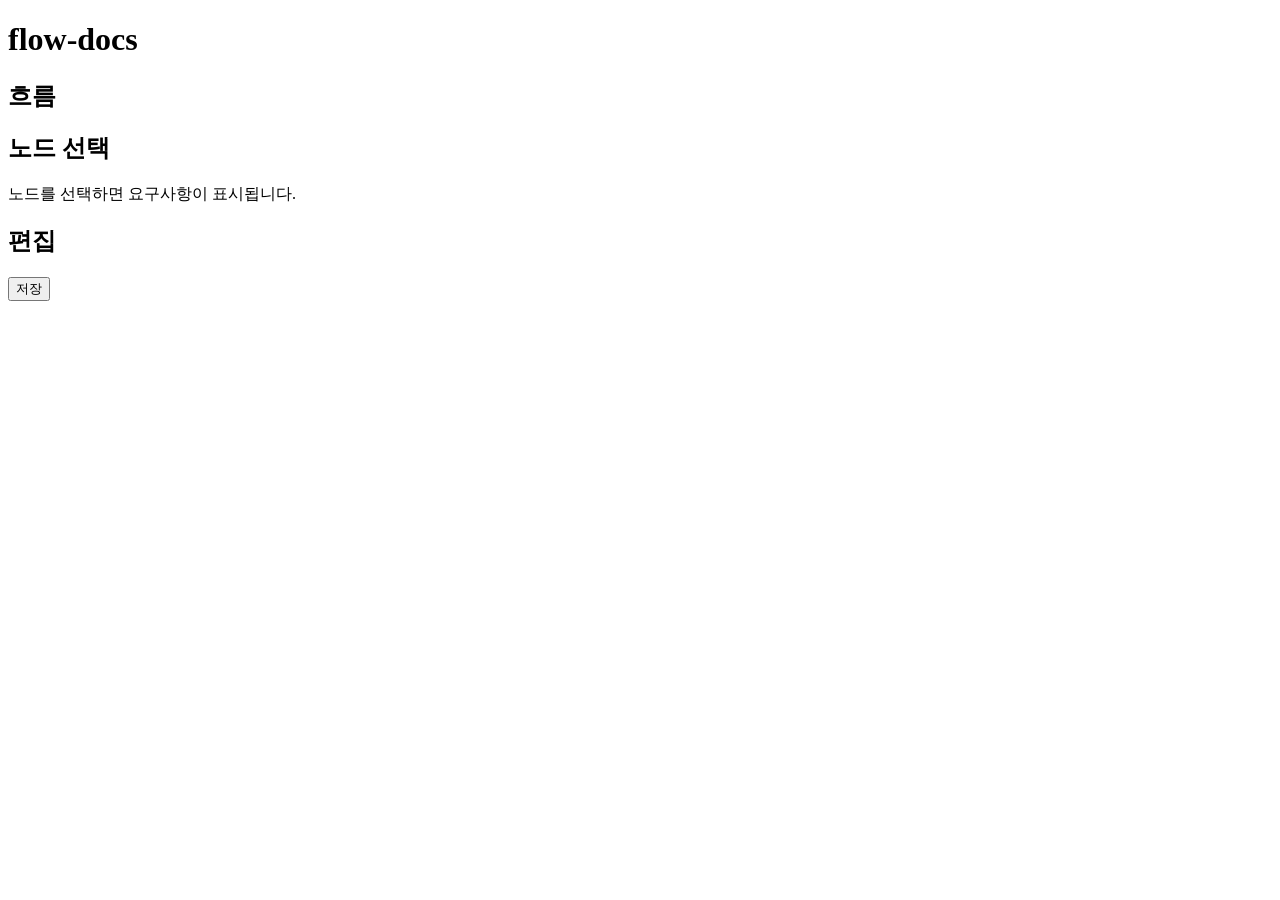
==== plugins/debug-docs/skills/debug-docs/viewer/app/index.html @ 33c835b4 "chore(debug-docs): flow-docs 뷰어/서버/테스트 복사(재사용 기반)" ====
<!DOCTYPE html>
<html lang="ko">
<head>
  <meta charset="utf-8">
  <meta name="viewport" content="width=device-width, initial-scale=1">
  <title>flow-docs</title>
  <link rel="stylesheet" href="/style.css">
</head>
<body>
  <header><h1 id="prd-title">flow-docs</h1></header>
  <main>
    <section id="overview" class="card"></section>
    <div class="cols">
      <section class="card diagram-col">
        <h2>흐름</h2>
        <div id="diagram"></div>
      </section>
      <aside class="card side-col">
        <h2>노드 선택</h2>
        <ul id="node-list"></ul>
        <div id="detail-panel"><p class="muted">노드를 선택하면 요구사항이 표시됩니다.</p></div>
      </aside>
    </div>
    <section id="editor" class="card">
      <h2>편집</h2>
      <div id="editor-controls"></div>
      <div class="save-bar">
        <button id="save-btn">저장</button>
        <span id="save-status" class="muted"></span>
      </div>
    </section>
  </main>
  <script src="/vendor/marked.min.js"></script>
  <script src="/vendor/mermaid.min.js"></script>
  <script src="/app.js"></script>
</body>
</html>
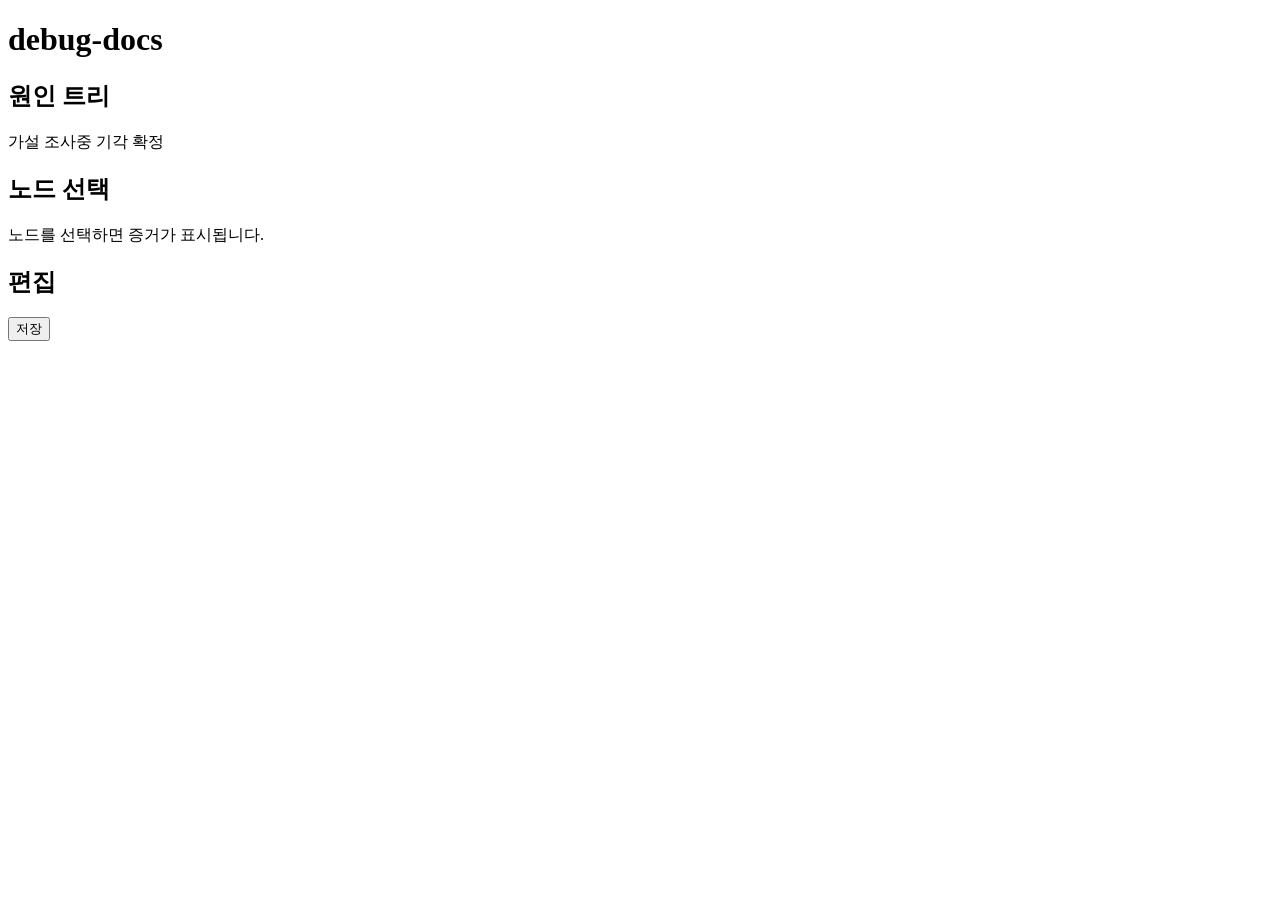
==== commit 08d166e9: "feat(debug-docs): 앱 상태색/상태편집 + RCA 샘플 + 뷰어 가이드" ====
--- a/plugins/debug-docs/skills/debug-docs/viewer/app/index.html
+++ b/plugins/debug-docs/skills/debug-docs/viewer/app/index.html
@@ -3,22 +3,28 @@
 <head>
   <meta charset="utf-8">
   <meta name="viewport" content="width=device-width, initial-scale=1">
-  <title>flow-docs</title>
+  <title>debug-docs</title>
   <link rel="stylesheet" href="/style.css">
 </head>
 <body>
-  <header><h1 id="prd-title">flow-docs</h1></header>
+  <header><h1 id="doc-title">debug-docs</h1></header>
   <main>
     <section id="overview" class="card"></section>
     <div class="cols">
       <section class="card diagram-col">
-        <h2>흐름</h2>
+        <h2>원인 트리</h2>
+        <div class="legend">
+          <span class="lg s_hypo">가설</span>
+          <span class="lg s_invest">조사중</span>
+          <span class="lg s_reject">기각</span>
+          <span class="lg s_confirm">확정</span>
+        </div>
         <div id="diagram"></div>
       </section>
       <aside class="card side-col">
         <h2>노드 선택</h2>
         <ul id="node-list"></ul>
-        <div id="detail-panel"><p class="muted">노드를 선택하면 요구사항이 표시됩니다.</p></div>
+        <div id="detail-panel"><p class="muted">노드를 선택하면 증거가 표시됩니다.</p></div>
       </aside>
     </div>
     <section id="editor" class="card">
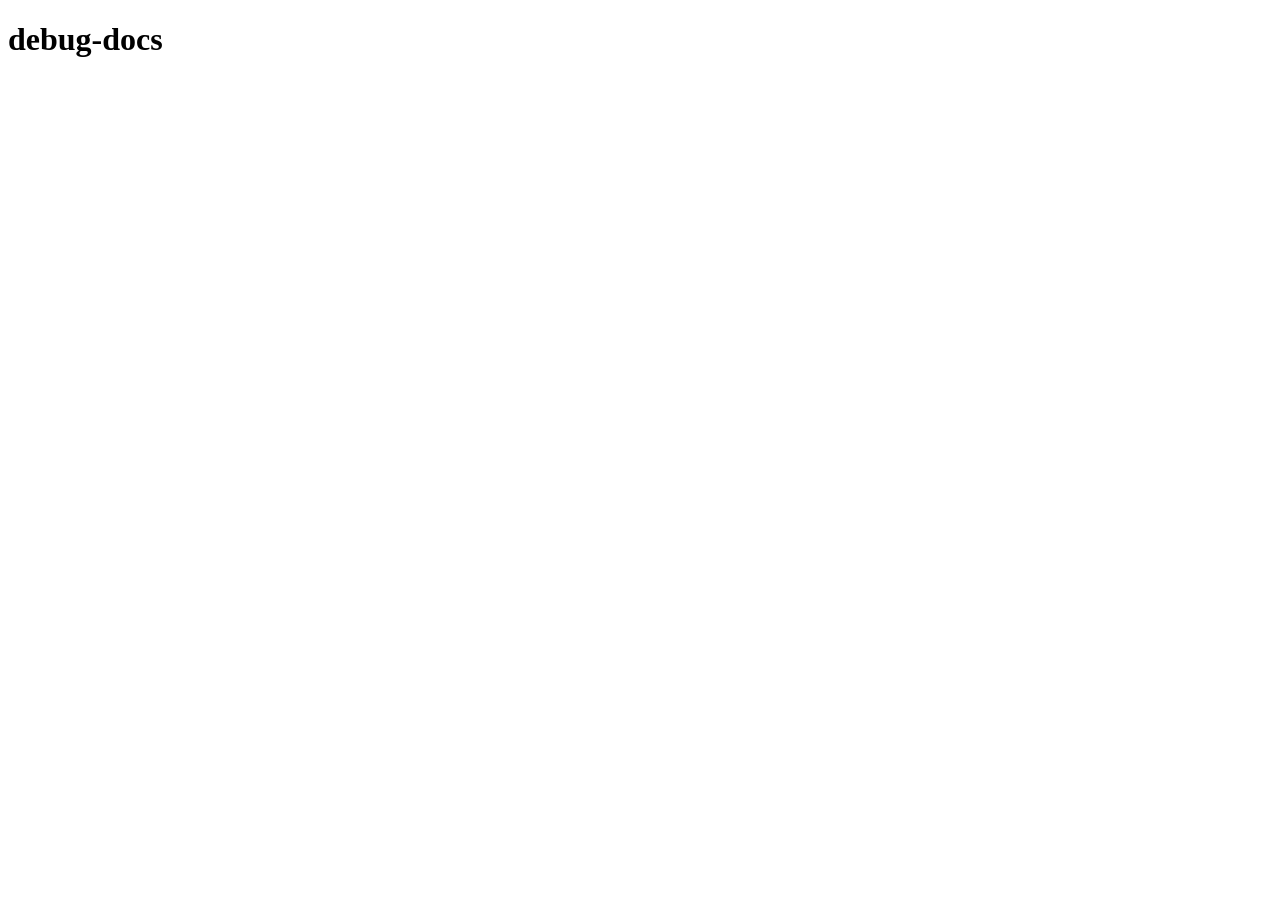
==== commit ce0eda07: "feat(debug-docs): v2 — 상황 적응형 멀티 다이어그램 뷰어(시퀀스/클래스/상태/플로우차트). 편집/저장 제거, GET 전용 서버, 트리거/문서 갱신" ====
--- a/plugins/debug-docs/skills/debug-docs/viewer/app/index.html
+++ b/plugins/debug-docs/skills/debug-docs/viewer/app/index.html
@@ -10,31 +10,7 @@
   <header><h1 id="doc-title">debug-docs</h1></header>
   <main>
     <section id="overview" class="card"></section>
-    <div class="cols">
-      <section class="card diagram-col">
-        <h2>원인 트리</h2>
-        <div class="legend">
-          <span class="lg s_hypo">가설</span>
-          <span class="lg s_invest">조사중</span>
-          <span class="lg s_reject">기각</span>
-          <span class="lg s_confirm">확정</span>
-        </div>
-        <div id="diagram"></div>
-      </section>
-      <aside class="card side-col">
-        <h2>노드 선택</h2>
-        <ul id="node-list"></ul>
-        <div id="detail-panel"><p class="muted">노드를 선택하면 증거가 표시됩니다.</p></div>
-      </aside>
-    </div>
-    <section id="editor" class="card">
-      <h2>편집</h2>
-      <div id="editor-controls"></div>
-      <div class="save-bar">
-        <button id="save-btn">저장</button>
-        <span id="save-status" class="muted"></span>
-      </div>
-    </section>
+    <div id="diagrams"></div>
   </main>
   <script src="/vendor/marked.min.js"></script>
   <script src="/vendor/mermaid.min.js"></script>
